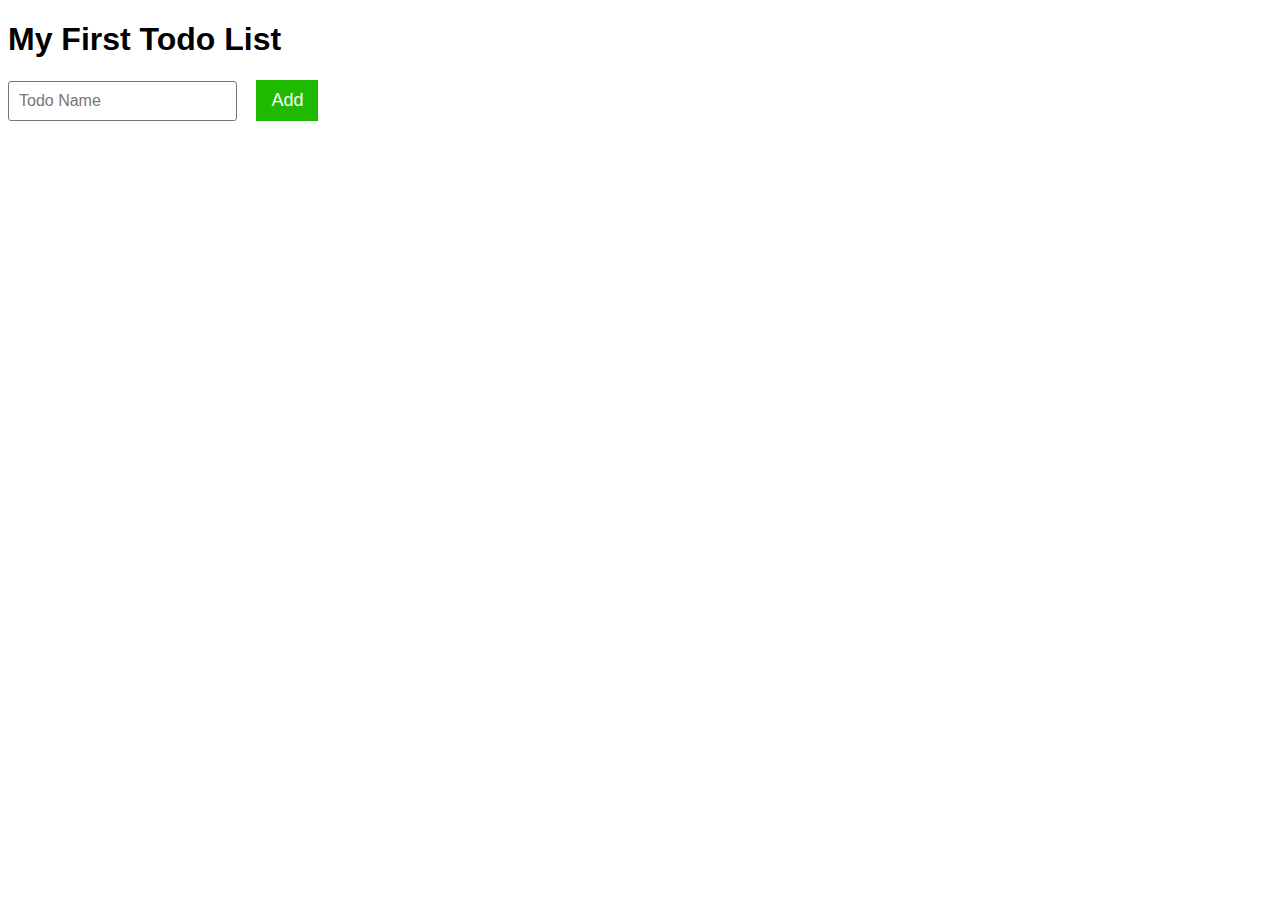
==== first-todo-list/index.html @ 4e649c10 "Started working on my todo list" ====
<!DOCTYPE html>
<html lang="en">

<head>
    <meta charset="UTF-8">
    <meta name="viewport" content="width=device-width, initial-scale=1.0">
    <link rel="stylesheet" href="index.css">
    <title>First Todo List</title>
</head>

<body>
    <h1>My First Todo List </h1>
    <input placeholder="Todo Name" class="js-todoName-input todoName-input" onkeydown="handleCostKeydown(event.key)">
    <button class="my-button add-button" onclick=" addTodo()">Add</button>
    <p class="js-todoList todo-list"></p>

    <script src=" index.js"></script>
</body>

</html>
---- first-todo-list/index.css ----
body {
  font-family: Arial;
}

.my-button {
  font-family: Arial;
  font-size: 18px;
  padding: 10px 15px;
  margin-left: 15px;
  cursor: pointer;
  border: none;
}
.add-button {
  background-color: rgb(31, 185, 0);
  color: white;
}

.delete-button {
  background-color: rgb(185, 0, 0);
  color: white;
  margin-bottom: 15px;
}

.todoName-input {
  font-family: Arial;
  font-size: 16px;
  padding: 10px;
  border-width: 1px;
  border-style: solid;
  border-radius: 3px;
}

.todo-list {
  font-size: 24px;
}
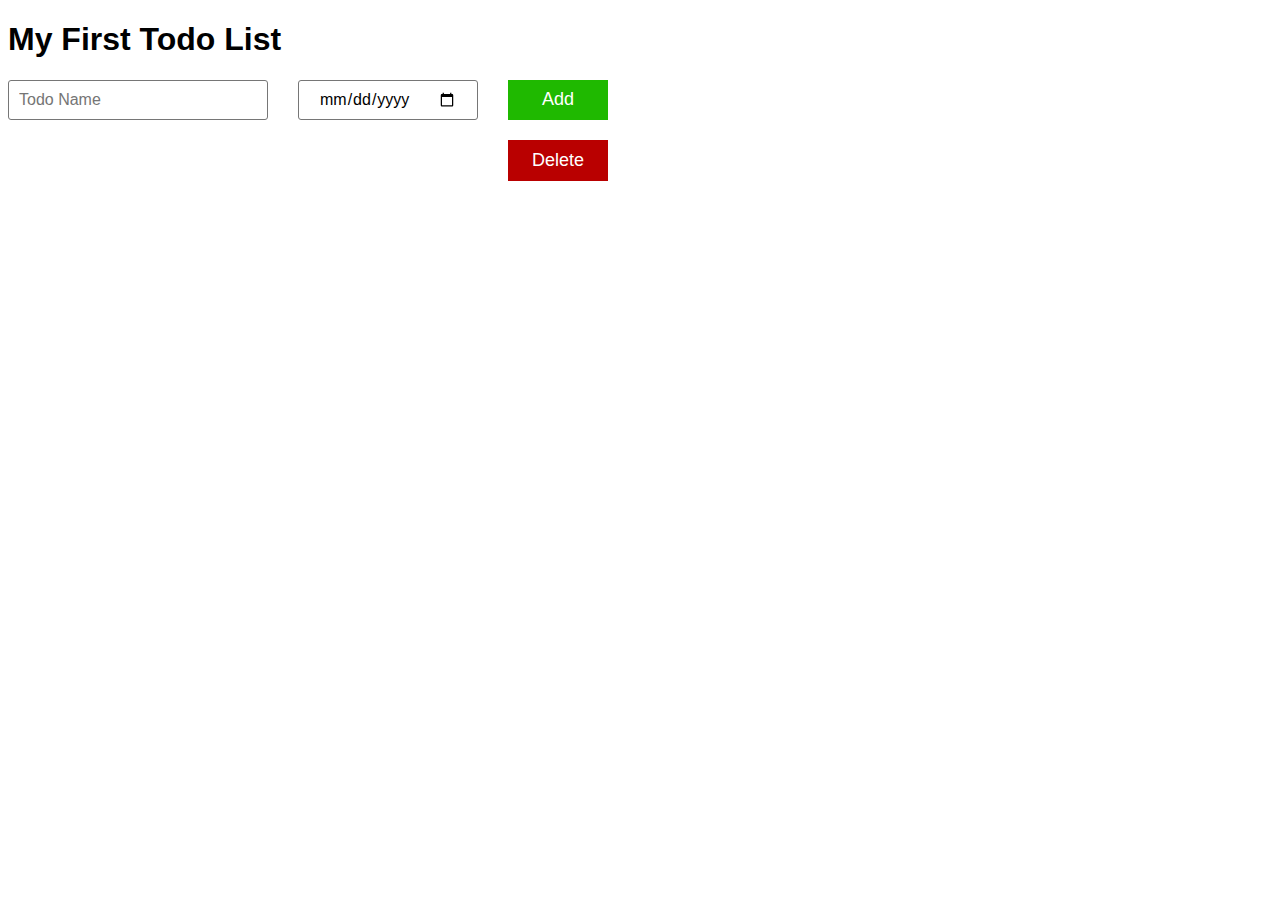
==== commit a578721f: "Completed todo list v1" ====
--- a/first-todo-list/index.html
+++ b/first-todo-list/index.html
@@ -10,9 +10,16 @@
 
 <body>
     <h1>My First Todo List </h1>
-    <input placeholder="Todo Name" class="js-todoName-input todoName-input" onkeydown="handleCostKeydown(event.key)">
-    <button class="my-button add-button" onclick=" addTodo()">Add</button>
-    <p class="js-todoList todo-list"></p>
+    <div class="todo-input-grid">
+        <input placeholder="Todo Name" class="js-todoName-input todoName-input"
+            onkeydown="handleCostKeydown(event.key)">
+
+        <input type="date" class="js-dueDate-input dueDate-input">
+
+        <button class="my-button add-button" onclick=" addTodo()">Add</button>
+
+    </div>
+    <div class="js-todo-list todo-list todo-grid"></div>
 
     <script src=" index.js"></script>
 </body>
--- a/first-todo-list/index.css
+++ b/first-todo-list/index.css
@@ -5,11 +5,10 @@
 .my-button {
   font-family: Arial;
   font-size: 18px;
-  padding: 10px 15px;
-  margin-left: 15px;
   cursor: pointer;
   border: none;
 }
+
 .add-button {
   background-color: rgb(31, 185, 0);
   color: white;
@@ -18,13 +17,24 @@
 .delete-button {
   background-color: rgb(185, 0, 0);
   color: white;
-  margin-bottom: 15px;
+  padding-top: 10px;
+  padding-bottom: 10px;
 }
 
 .todoName-input {
   font-family: Arial;
   font-size: 16px;
   padding: 10px;
+  padding-right: 50px;
+  border-width: 1px;
+  border-style: solid;
+  border-radius: 3px;
+}
+
+.dueDate-input {
+  font-family: Arial;
+  font-size: 16px;
+  padding: 9px 20px;
   border-width: 1px;
   border-style: solid;
   border-radius: 3px;
@@ -33,3 +43,18 @@
 .todo-list {
   font-size: 24px;
 }
+
+.todo-grid,
+.todo-input-grid {
+  display: grid;
+  grid-template-columns: 260px 180px 100px;
+  margin: 20px 0px;
+  column-gap: 30px;
+  row-gap: 15px;
+  align-items: center;
+}
+
+.todo-input-grid {
+  margin-bottom: 10px;
+  align-items: stretch;
+}
